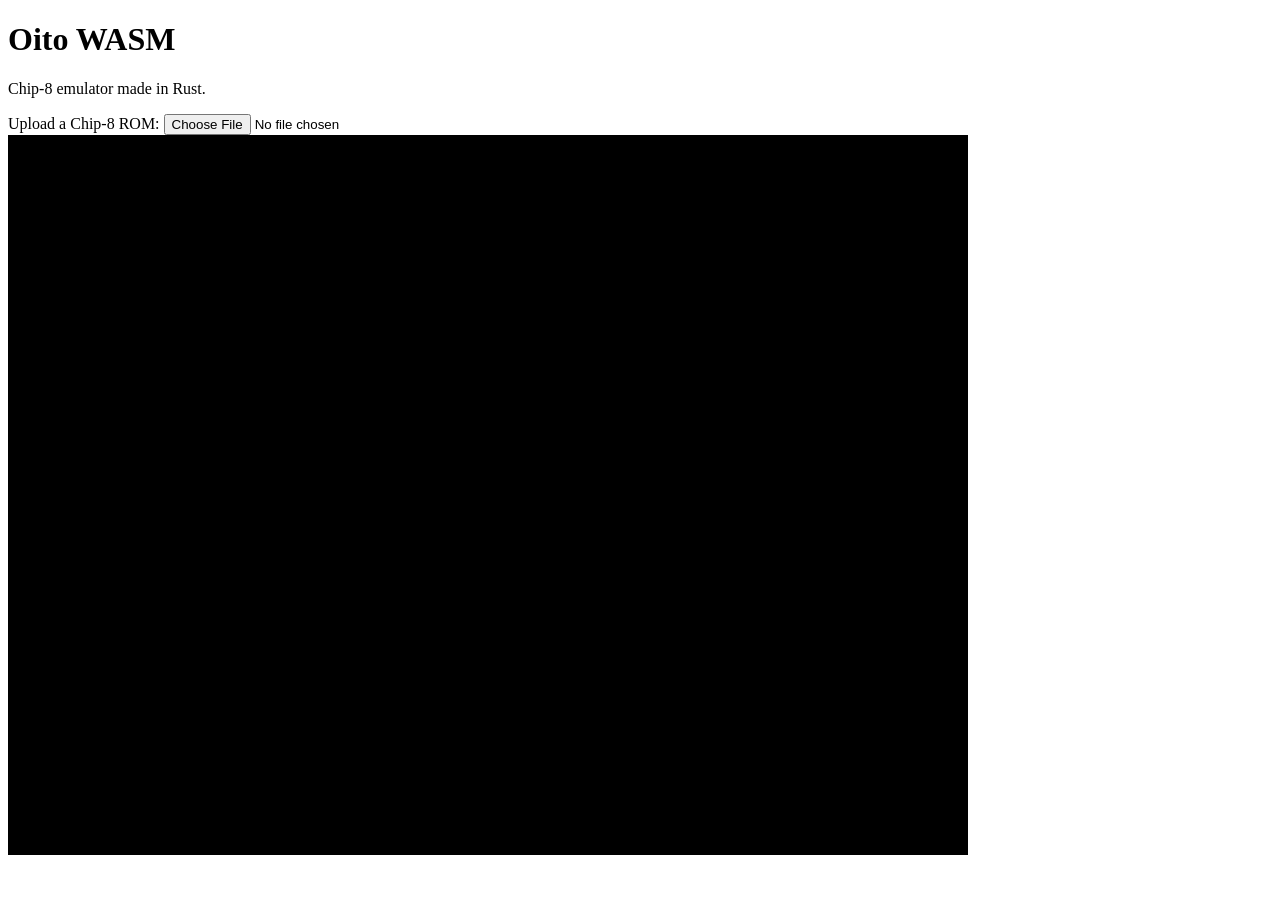
==== index.html @ b44ace21 "Deploying to gh-pages from @ kriogenia/oito@aebe38f2138aade84a0b4fc8b5db1d7fab6ee0fc 🚀" ====
<!DOCTYPE html>
<html lang="en">
	<head>
		<title>Oito WebAssembly Emulator</title>
		<meta charset="utf-8"/>
	</head>
	<body>
		<h1>Oito WASM</h1>
		<p>Chip-8 emulator made in Rust.</p>
        <label for="rom_input">Upload a Chip-8 ROM: </label>
        <input type="file" id="rom_input" autocomplete="off"/>
		<canvas id="viewport">If you see this message, your browser doesn't support HTML5 and as so, you can't run this emulator</canvas>
	</body>
	<script type="module" src="index.js"></script>
</html>
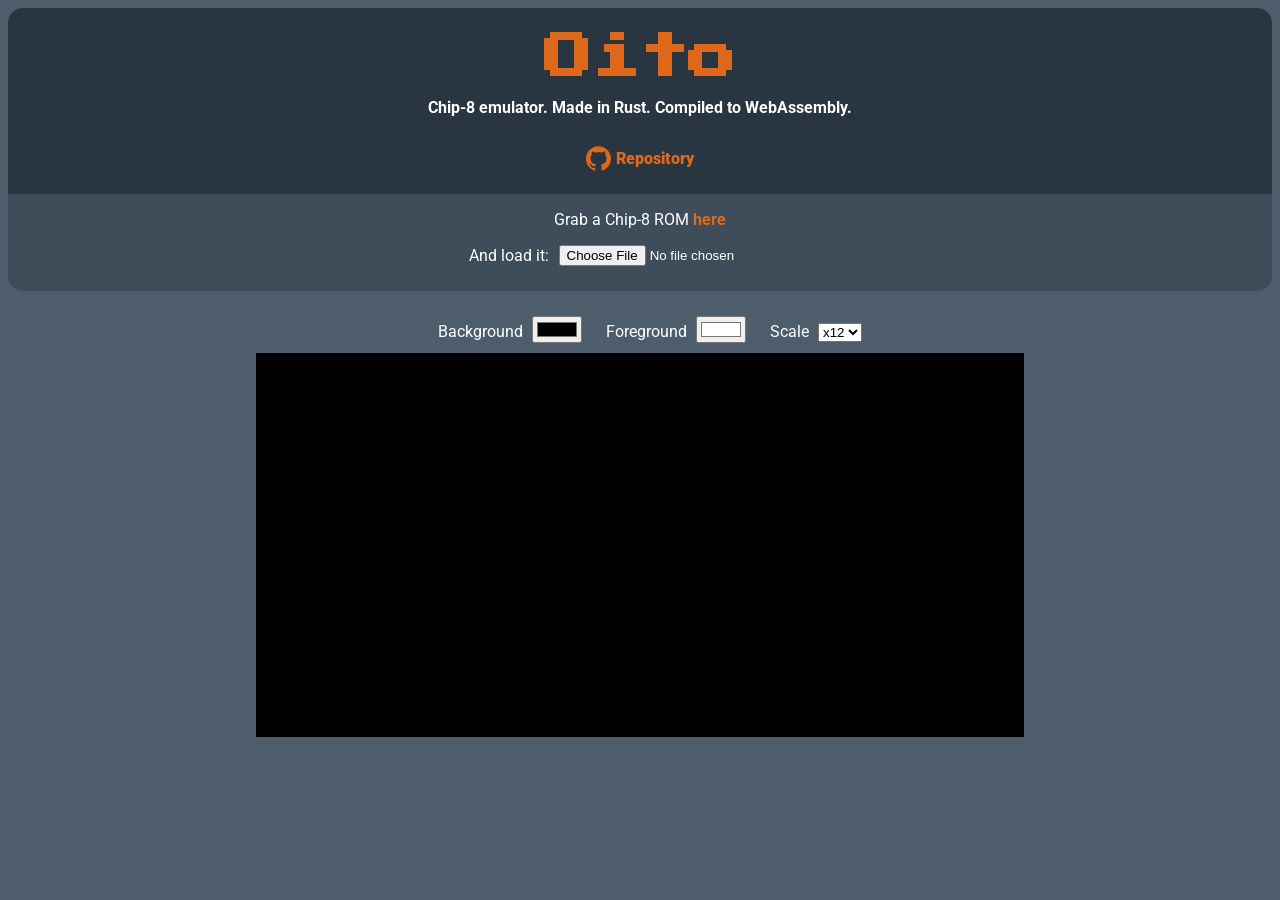
==== commit 60170bf9: "Deploying to gh-pages from @ kriogenia/oito@93cb1510cc49ef6d7c0bd3764372255b7daa8e0c 🚀" ====
--- a/index.html
+++ b/index.html
@@ -2,14 +2,66 @@
 <html lang="en">
 	<head>
 		<title>Oito WebAssembly Emulator</title>
-		<meta charset="utf-8"/>
+		<meta charset="utf-8" />
+		<meta name="author" content="ricardo@sotoestevez.dev" />
+		<meta
+		name="description"
+		content="Chip8 Emulator made in Rust and compiled to WASM"
+		/>
+		<meta name="keywords" content="Chip8, Rust, WASM" />
+		<link rel="icon" href="/favicon.ico">
+		<link rel="preconnect" href="https://fonts.googleapis.com" />
+		<link rel="preconnect" href="https://fonts.gstatic.com" crossorigin />
+		<link
+			href="https://fonts.googleapis.com/css2?family=Press+Start+2P&display=swap"
+			rel="stylesheet"
+		/>
+		<link
+			href="https://fonts.googleapis.com/css2?family=Roboto:wght@400&display=swap"
+			rel="stylesheet"
+		/>
+		<link rel="stylesheet" href="style.css" />
 	</head>
 	<body>
-		<h1>Oito WASM</h1>
-		<p>Chip-8 emulator made in Rust.</p>
-        <label for="rom_input">Upload a Chip-8 ROM: </label>
-        <input type="file" id="rom_input" autocomplete="off"/>
-		<canvas id="viewport">If you see this message, your browser doesn't support HTML5 and as so, you can't run this emulator</canvas>
+		<div id="title">
+			<h1>Oito</h1>
+			<p>Chip-8 emulator. Made in Rust. Compiled to WebAssembly.</p>
+			<a href="https://github.com/kriogenia/oito" class="compound">
+				<img src="github.svg" alt="GitHub Logo" id="ghlogo" />
+				<p>Repository</p>
+			</a>
+		</div>
+		<div id="instructions">
+			<p>
+				Grab a Chip-8 ROM
+				<a href="https://github.com/kripod/chip8-roms">here</a>
+			</p>
+			<div id="upload">
+				<label for="rom_input">And load it: </label>
+				<input type="file" id="rom_input" autocomplete="off" />
+			</div>
+		</div>
+		<div id="settings">
+			<label for="bg_picker">Background</label>
+			<input type="color" id="bg_picker" value="#000000" />
+
+			<label for="fg_picker">Foreground</label>
+			<input type="color" id="fg_picker" value="#ffffff" />
+
+			<label for="scale_picker">Scale</label>
+			<select name="scale_picker" id="scale_picker">
+				<option value="10">x10</option>
+				<option value="12" selected="true">x12</option>
+				<option value="15">x15</option>
+				<option value="18">x18</option>
+			</select>
+		</div>
+		<div>
+			<canvas id="viewport"
+				>If you see this message, your browser doesn't support HTML5 and as so,
+				you can't run this emulator</canvas
+			>
+		</div>
 	</body>
 	<script type="module" src="index.js"></script>
-</html>+</html>
--- a/style.css
+++ b/style.css
@@ -0,0 +1,65 @@
+body {
+	background-color: #4e5d6c;
+	color: white;
+	display: flex;
+	flex-direction: column;
+	justify-content: center;
+	text-align: center;
+	font-family: Roboto;
+}
+
+#title {
+	background-color: #2a3542;
+	padding: 10px;
+	font-weight: bolder;
+	border-top-left-radius: 15px;
+	border-top-right-radius: 15px;
+}
+
+#title>h1 {
+	margin: 16px;
+	font-size: 3em;
+	color: #df691a;
+	font-family: 'Press Start 2P';
+}
+
+a {
+	color: #df691a;
+	font-weight: bolder;
+	text-decoration: none;
+}
+
+a.compound {
+	display: flex;
+	justify-content: center;
+	gap: 5px;
+}
+
+#ghlogo {
+	width: 25px;
+	color: #df691a;
+}
+
+#instructions {
+	background-color: #2a354266;
+	border-bottom-left-radius: 15px;
+	border-bottom-right-radius: 15px;
+	margin-bottom: 15px;
+}
+
+#upload {
+	margin-bottom: 25px;
+	display: flex;
+	gap: 10px;
+	justify-content: center;
+	align-items: center;
+}
+
+#settings {
+	margin: 10px 0px;
+}
+
+#settings>label {
+	margin-left: 20px;
+	margin-right: 5px;
+}
